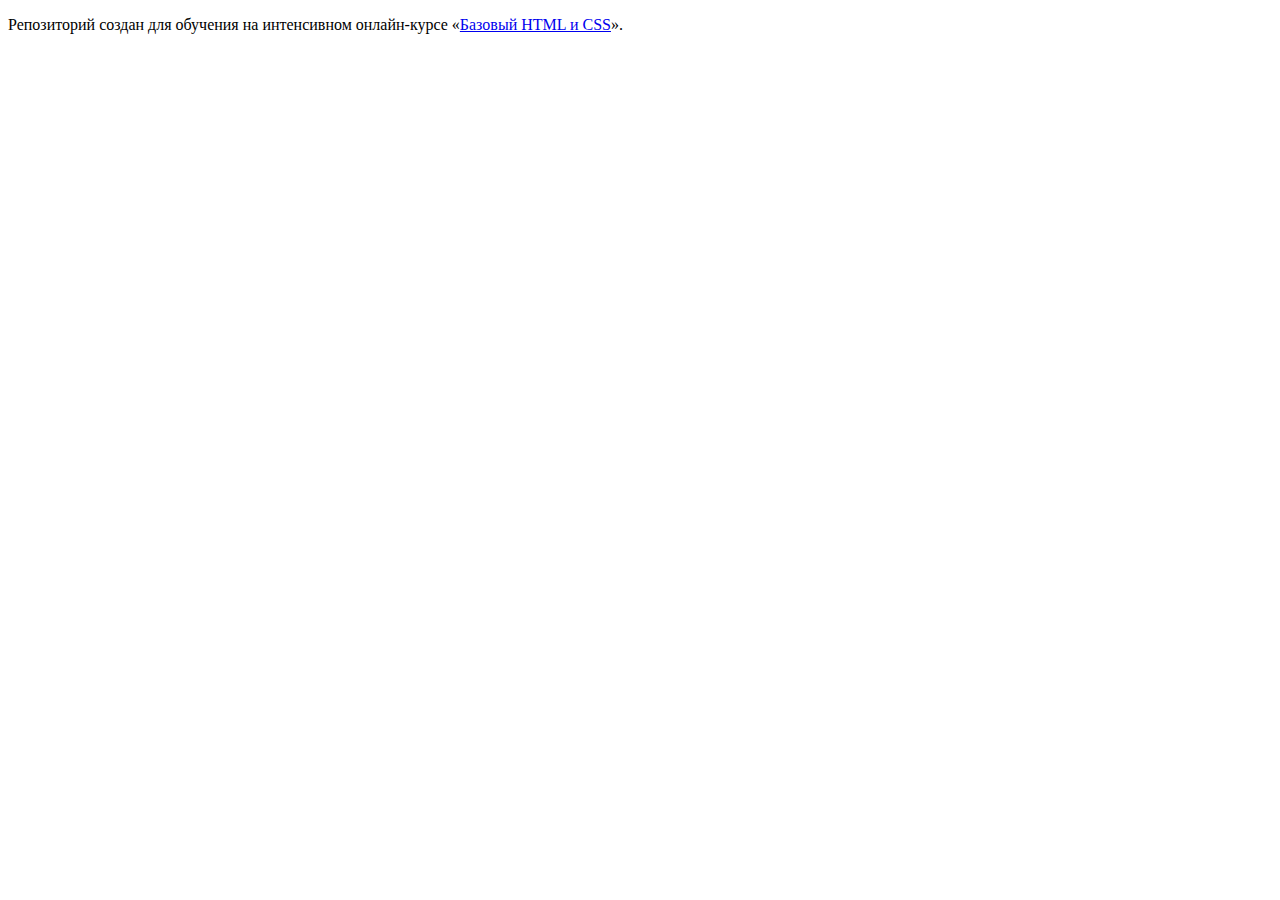
==== index.html @ a971dfdb ":hatching_chick:" ====
<!DOCTYPE html>
<html lang="ru">
  <head>
    <meta charset="utf-8">
    <title>HTML Academy: Глейси</title>
  </head>
  <body>

    <p>Репозиторий создан для обучения на интенсивном онлайн‑курсе «<a href="https://htmlacademy.ru/intensive/htmlcss">Базовый HTML и CSS</a>».</p>

  </body>
</html>
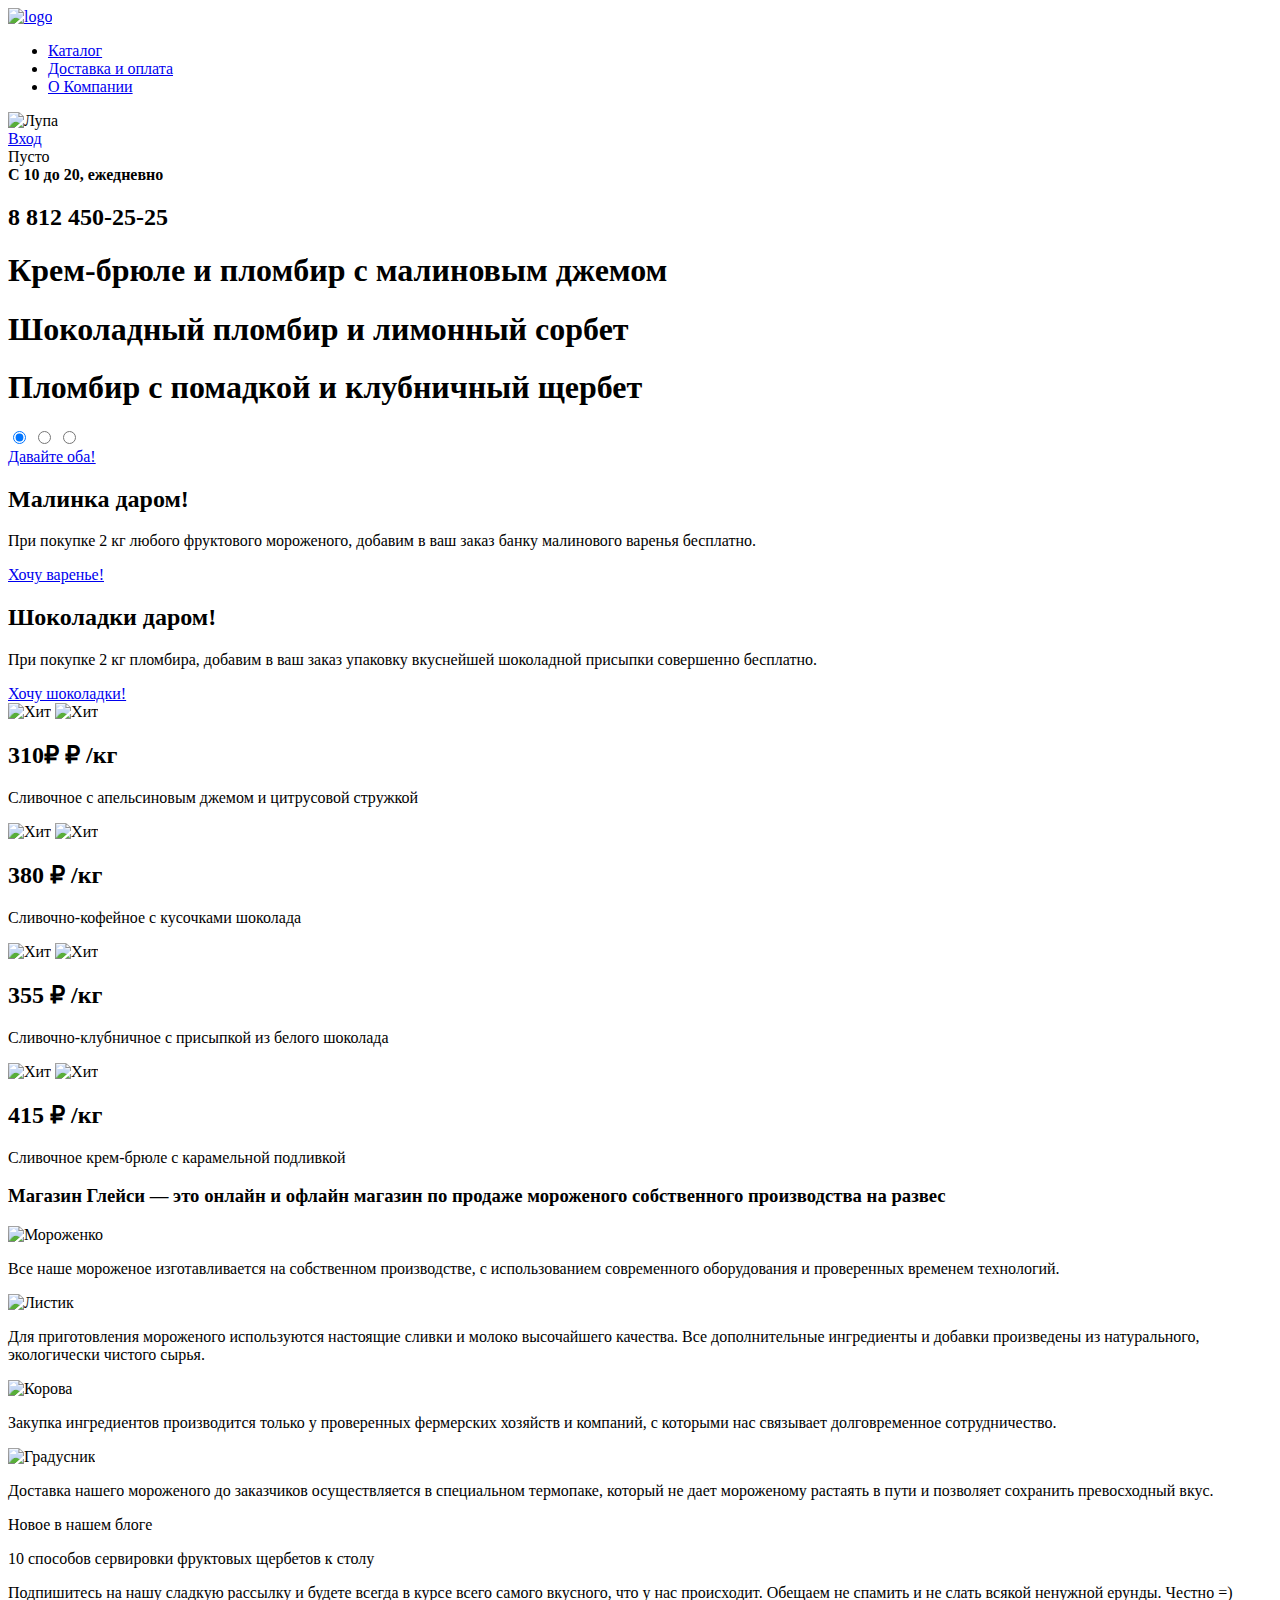
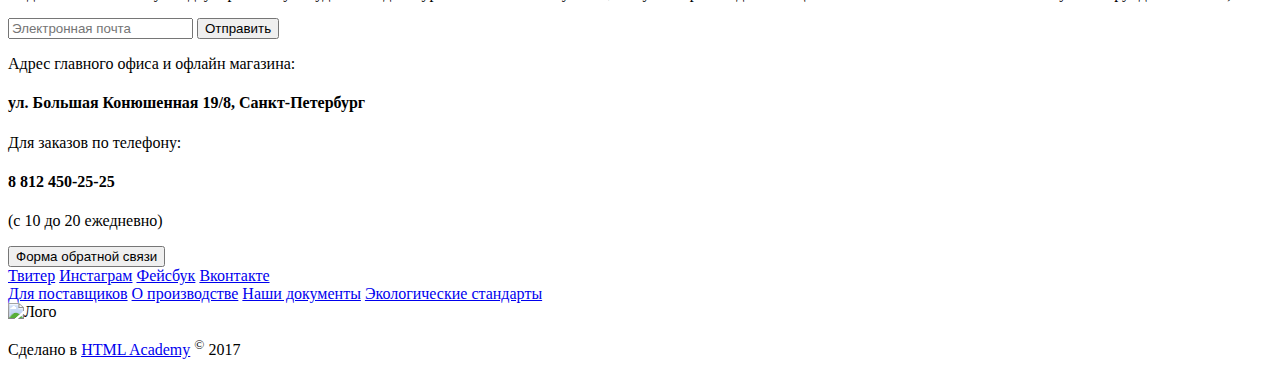
==== commit a734fa0c: "Rename file main-index.html" ====
--- a/index.html
+++ b/index.html
@@ -1,12 +1,157 @@
 <!DOCTYPE html>
-<html lang="ru">
+<html>
   <head>
     <meta charset="utf-8">
-    <title>HTML Academy: Глейси</title>
+    <title>Глейси</title>
+    <link rel="stylesheet" href="/css/gllcy-index.css">
   </head>
   <body>
-
-    <p>Репозиторий создан для обучения на интенсивном онлайн‑курсе «<a href="https://htmlacademy.ru/intensive/htmlcss">Базовый HTML и CSS</a>».</p>
-
+    <header class="main-menu-panel">
+    <div class="menu-catolog">
+      <div class="logo-a">
+        <a href="/Users/sasha/Projects/220629-gllacy/main-index.html">
+          <img src="/Users/sasha/Downloads/gllacy/Logo.png" alt="logo">
+        </a>
+      </div>
+      <ul>
+        <li>
+          <a href="/Users/sasha/Projects/220629-gllacy/catolog.html">Каталог</a>
+        </li>
+        <li>
+          <a href="#">Доставка и оплата</a>
+        </li>
+        <li>
+          <a href="#">О Компании</a>
+        </li>
+      </ul>
+    </div>
+    <div class="user-block">
+      <div class="Magnifier">
+        <img src="http://placehold.it/17x17" alt="Лупа">
+      </div>
+      <div class="login">
+        <a href="#">Вход</a>
+      </div>
+      <div class="Basket">
+        <span class="Basket-span">Пусто</span>
+      </div>
+    </header>
+      <main class="main-info">
+        <div class="container-info">
+          <div class="info">
+            <b>С 10 до 20, ежедневно</b>
+            <h2>8 812 450-25-25</h2>
+          </div>
+          <div class="main-section">
+            <div class="slider-1">
+              <form action="#" method="post">
+                <label for="slide-1" class="slide-1-text slide-off"><h1>Крем-брюле и пломбир с малиновым джемом</h1></label>
+                <label for="slide-2" class="slide-2-text slide-off"><h1>Шоколадный пломбир и лимонный сорбет</h1></label>
+                <label for="slide-3" class="slide-3-text slide-off"><h1>Пломбир с помадкой и клубничный щербет</h1></label>
+                <input type="radio" name="slide-backgound" class="slide-1-radio slide-1-text" id="slide-1" checked>
+                <input type="radio" name="slide-backgound" class="slide-2-radio slide-2-text" id="slide-3">
+                <input type="radio" name="slide-backgound" class="slide-3-radio slide-1-text" id="slide-2">
+              </form>
+            </div>
+            <a href="#">Давайте оба!</a>
+          </div>
+          <div class="stock-section">
+            <section class="raspberry-free">
+              <h2>Малинка даром!</h2>
+              <p>При покупке 2 кг любого фруктового мороженого, добавим в ваш заказ банку малинового варенья бесплатно.</p>
+              <a href="#">Хочу варенье!</a>
+            </section>
+            <section class="chocolate-free">
+              <h2>Шоколадки даром!</h2>
+              <p>При покупке 2 кг пломбира, добавим в ваш заказ упаковку вкуснейшей шоколадной присыпки совершенно бесплатно.</p>
+              <a href="#">Хочу шоколадки!</a>
+            </section>
+          </div>
+          <div class="Hits">
+            <article class="Hit-ice-cream-1">
+              <img src="http://placehold.it/61x61" alt="Хит">
+              <img src="http://placehold.it/267x267" alt="Хит">
+              <h2>310₽ ₽ /кг</h2>
+              <p>Сливочное с апельсиновым джемом и цитрусовой стружкой</p>
+            </article>
+            <article class="Hit-ice-cream-2">
+              <img src="http://placehold.it/61x61" alt="Хит">
+              <img src="http://placehold.it/267x267" alt="Хит">
+              <h2>380 ₽ /кг</h2>
+              <p>Сливочно-кофейное с кусочками шоколада</p>
+            </article>
+            <article class="Hit-ice-cream-3">
+              <img src="http://placehold.it/61x61" alt="Хит">
+              <img src="http://placehold.it/267x267" alt="Хит">
+              <h2>355 ₽ /кг</h2>
+              <p>Сливочно-клубничное с присыпкой из белого шоколада</p>
+            </article>
+            <article class="Hit-ice-cream-4">
+              <img src="http://placehold.it/61x61" alt="Хит">
+              <img src="http://placehold.it/267x267" alt="Хит">
+              <h2>415 ₽ /кг</h2>
+              <p>Сливочное крем-брюле с карамельной подливкой</p>
+            </article>
+          </div>
+          <div class="info-of-the-corporation">
+            <section class="info-of-the-corporation-section">
+              <h3>Магазин Глейси — это онлайн и офлайн магазин по продаже мороженого собственного производства на развес</h3>
+              <img src="http://placehold.it/48x49" alt="Мороженко">
+              <p>Все наше мороженое изготавливается на собственном производстве, с использованием современного оборудования и проверенных временем технологий.</p>
+              <img src="http://placehold.it/48x49" alt="Листик">
+              <p>Для приготовления мороженого используются настоящие сливки и молоко высочайшего качества. Все дополнительные ингредиенты и добавки произведены из натурального, экологически чистого сырья.</p>
+              <img src="http://placehold.it/48x49" alt="Корова">
+              <p>Закупка ингредиентов  производится только у проверенных фермерских хозяйств и компаний, с которыми нас связывает долговременное сотрудничество.</p>
+              <img src="http://placehold.it/48x49" alt="Градусник">
+              <p>Доставка нашего мороженого до заказчиков осуществляется в специальном термопаке, который не дает мороженому растаять в пути и позволяет сохранить превосходный вкус.</p>
+            </section>
+            <section class="new-info">
+              <p>Новое в нашем блоге</p>
+              <h3<a href="#">10  способов сервировки фруктовых щербетов к столу</a></h3>
+            </section>
+            <section class="signature">
+              <p>Подпишитесь на нашу сладкую рассылку и будете всегда в курсе всего самого вкусного, что у нас происходит. Обещаем не спамить и не слать всякой ненужной ерунды. Честно =)</p>
+              <form action="https://echo.htmlacademy.ru/" method="post">
+                <input type="text" name="email" id="email-address" placeholder="Электронная почта">
+                <label for="email-address"></label>
+                <input type="submit" name="go-email" value="Отправить">
+              </section>
+            </div>
+            <div class="map">
+              <div class="address">
+              <p>Адрес главного офиса и офлайн магазина:<p>
+              <h4>ул. Большая Конюшенная 19/8, Санкт-Петербург</h4>
+              <p>Для заказов по телефону:</p>
+              <h4>8 812 450-25-25</h4>
+              <p>(с 10 до 20 ежедневно)</p>
+              <div class="a-btn-h3">
+              <form class="" action="index.html" method="post">
+                <input type="button" name="button-2" value="Форма обратной связи">
+              </form>
+            </div>
+          </div>
+        </div>
+      </div>
+    </main>
+    <footer class="footer-info">
+      <div class="container-footer">
+        <div class="social">
+          <a class="social-btn social-btn-tvit" href="#">Твитер</a>
+          <a class="social-btn social-btn-inst" href="#">Инстаграм</a>
+          <a class="social-btn social-btn-fb" href="#">Фейсбук</a>
+          <a class="social-btn social-btn-vk" href="#">Вконтакте</a>
+        </div>
+        <div class="section-footer-info">
+          <a href="#">Для поставщиков</a>
+          <a href="#">О производстве</a>
+          <a href="#">Наши документы</a>
+          <a href="#">Экологические стандарты</a>
+        </div>
+        <div class="developer">
+          <img src="http://placehold.it/108x38" alt="Лого">
+          <p>Сделано в <a href="https://up.htmlacademy.ru">HTML Academy</a> <sup>©</sup> 2017</p>
+        </div>
+      </div>
+    </footer>
   </body>
 </html>
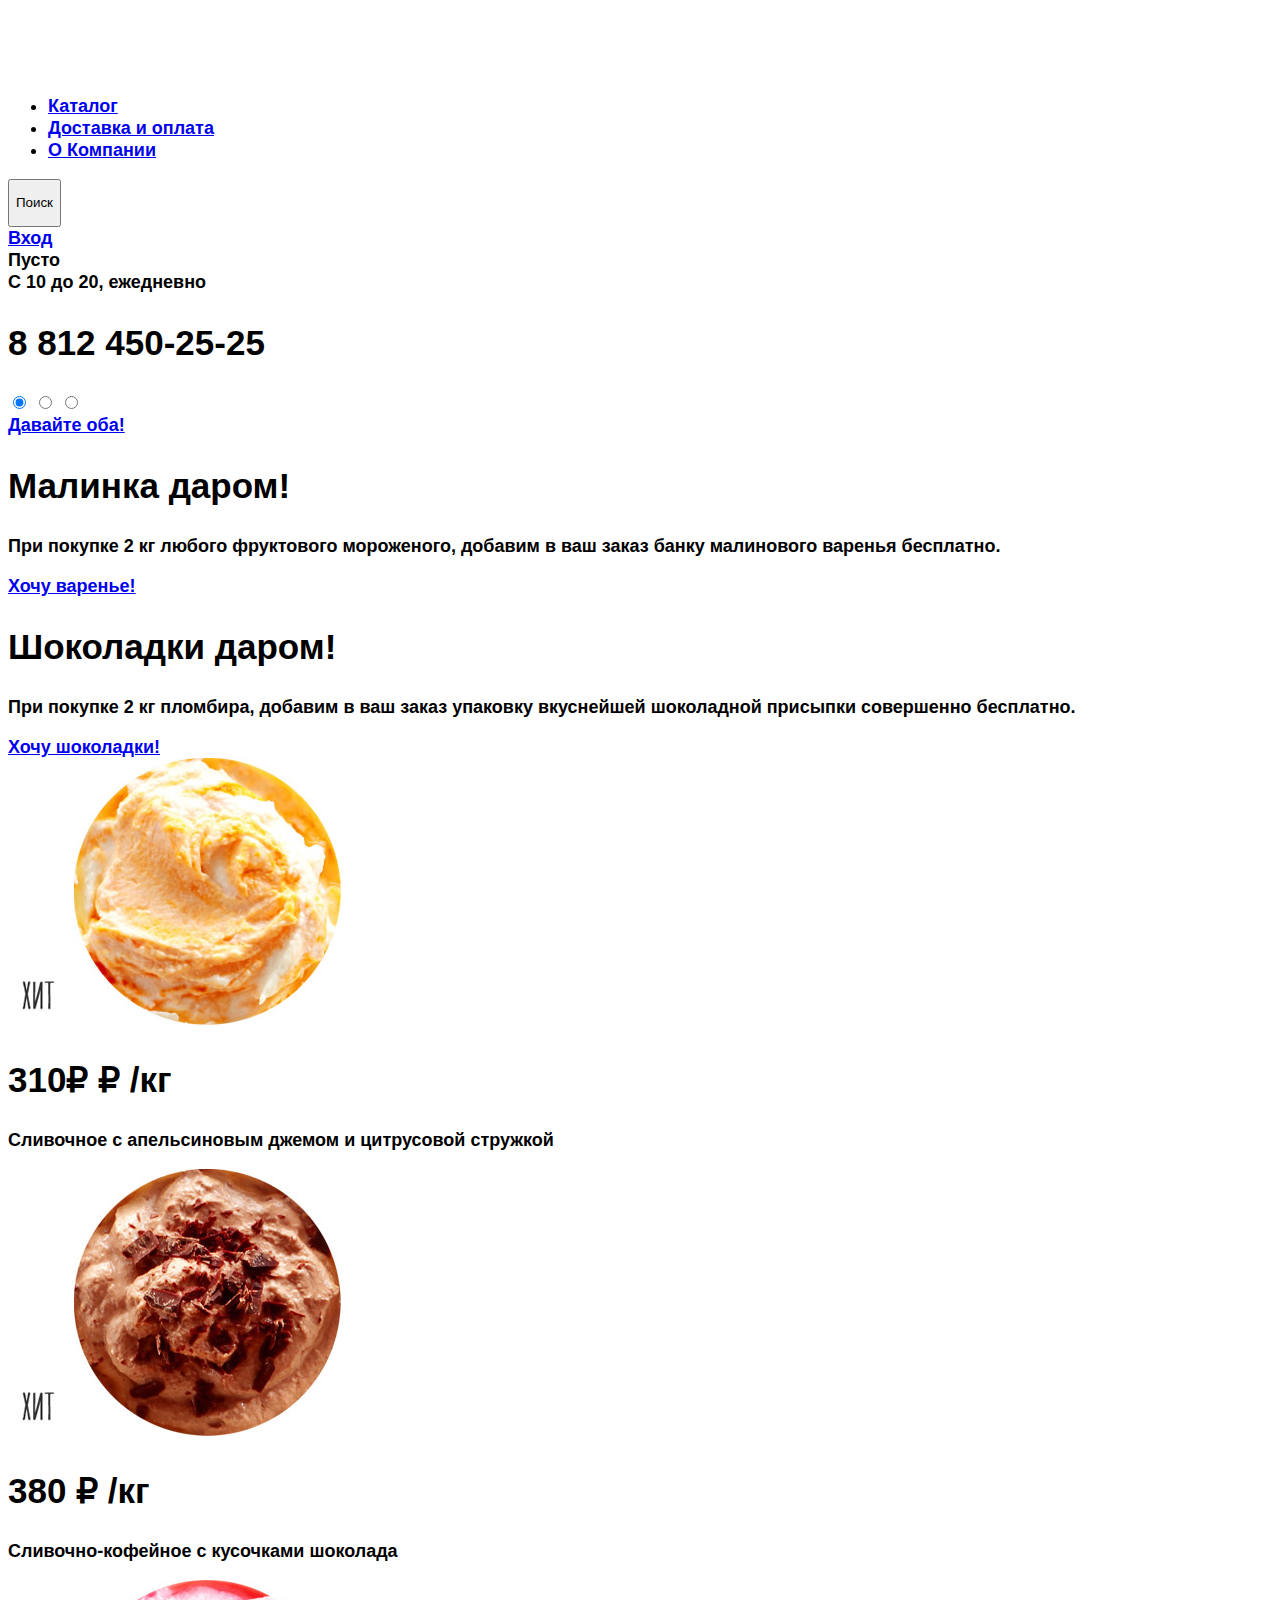
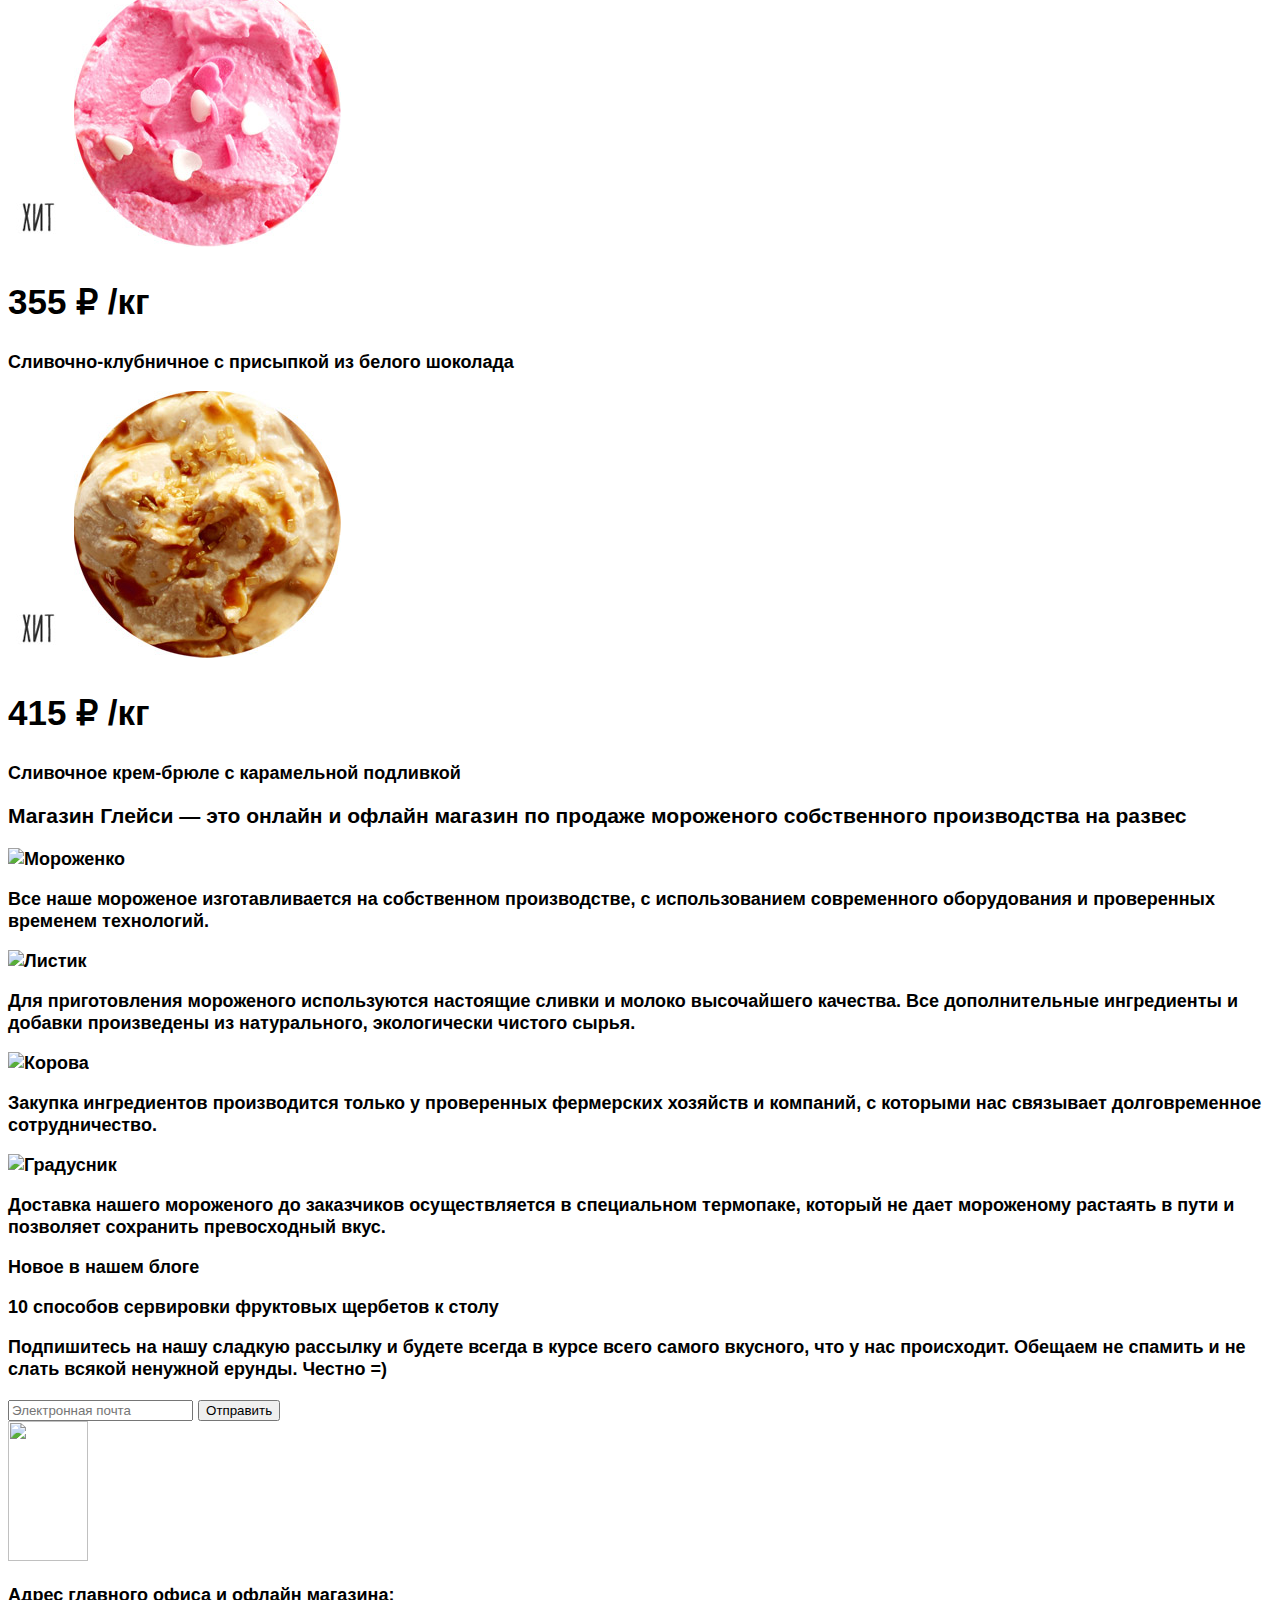
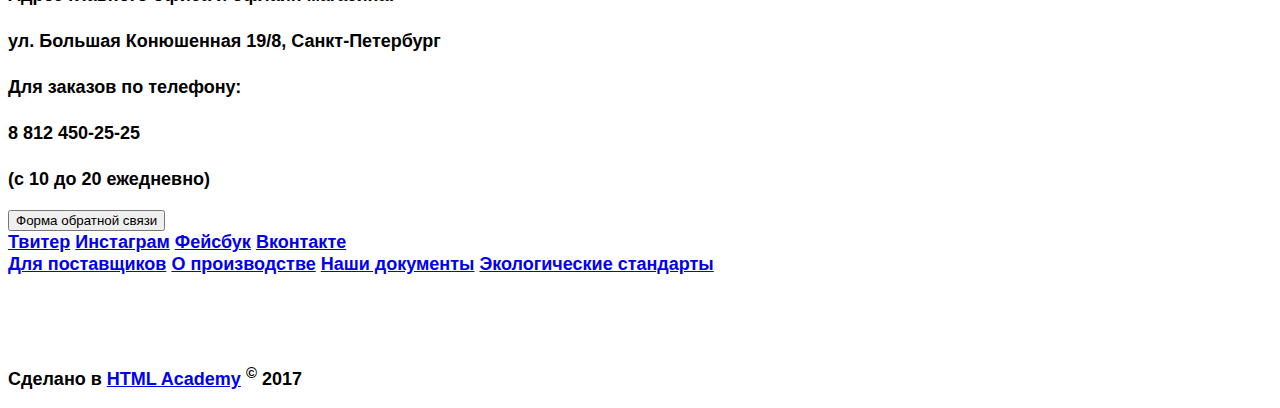
==== commit 0f479112: "Finish lesson 3" ====
--- a/index.html
+++ b/index.html
@@ -3,19 +3,19 @@
   <head>
     <meta charset="utf-8">
     <title>Глейси</title>
-    <link rel="stylesheet" href="/css/gllcy-index.css">
+    <link rel="stylesheet" href="css/style.css">
   </head>
   <body>
     <header class="main-menu-panel">
     <div class="menu-catolog">
       <div class="logo-a">
-        <a href="/Users/sasha/Projects/220629-gllacy/main-index.html">
-          <img src="/Users/sasha/Downloads/gllacy/Logo.png" alt="logo">
+        <a href="index.html">
+          <img src="img/logo.png" alt="logo">
         </a>
       </div>
       <ul>
         <li>
-          <a href="/Users/sasha/Projects/220629-gllacy/catolog.html">Каталог</a>
+          <a href="catolog.html">Каталог</a>
         </li>
         <li>
           <a href="#">Доставка и оплата</a>
@@ -25,10 +25,12 @@
         </li>
       </ul>
     </div>
+    <div class="search">
+      <button type="button" name="button">
+        <p>Поиск</p>
+      </button>
+    </div>
     <div class="user-block">
-      <div class="Magnifier">
-        <img src="http://placehold.it/17x17" alt="Лупа">
-      </div>
       <div class="login">
         <a href="#">Вход</a>
       </div>
@@ -42,19 +44,21 @@
             <b>С 10 до 20, ежедневно</b>
             <h2>8 812 450-25-25</h2>
           </div>
-          <div class="main-section">
-            <div class="slider-1">
-              <form action="#" method="post">
-                <label for="slide-1" class="slide-1-text slide-off"><h1>Крем-брюле и пломбир с малиновым джемом</h1></label>
-                <label for="slide-2" class="slide-2-text slide-off"><h1>Шоколадный пломбир и лимонный сорбет</h1></label>
-                <label for="slide-3" class="slide-3-text slide-off"><h1>Пломбир с помадкой и клубничный щербет</h1></label>
-                <input type="radio" name="slide-backgound" class="slide-1-radio slide-1-text" id="slide-1" checked>
-                <input type="radio" name="slide-backgound" class="slide-2-radio slide-2-text" id="slide-3">
-                <input type="radio" name="slide-backgound" class="slide-3-radio slide-1-text" id="slide-2">
-              </form>
-            </div>
-            <a href="#">Давайте оба!</a>
+          <!-- спасибо за подсказку -->
+          <input type="radio" name="slider" id="input-slide1" checked>
+          <input type="radio" name="slider" id="input-slide2">
+          <input type="radio" name="slider" id="input-slide3">
+          <div class="slider">
+          	<div class="slide" id="slide1"></div>
+          	<div class="slide" id="slide2"></div>
+          	<div class="slide" id="slide3"></div>
+          	<div>
+          		<label for="input-slide1"></label>
+          		<label for="input-slide2"></label>
+          		<label for="input-slide3"></label>
+          	</div>
           </div>
+          <a href="#">Давайте оба!</a>
           <div class="stock-section">
             <section class="raspberry-free">
               <h2>Малинка даром!</h2>
@@ -69,26 +73,26 @@
           </div>
           <div class="Hits">
             <article class="Hit-ice-cream-1">
-              <img src="http://placehold.it/61x61" alt="Хит">
-              <img src="http://placehold.it/267x267" alt="Хит">
+              <img src="img/hit.jpg" width="61" height="61" alt="Хит">
+              <img src="img/1.jpg" width="267" height="267" alt="Хит-мороженое-1">
               <h2>310₽ ₽ /кг</h2>
               <p>Сливочное с апельсиновым джемом и цитрусовой стружкой</p>
             </article>
             <article class="Hit-ice-cream-2">
-              <img src="http://placehold.it/61x61" alt="Хит">
-              <img src="http://placehold.it/267x267" alt="Хит">
+              <img src="img/hit.jpg" width="61" height="61" alt="Хит">
+              <img src="img/2.jpg" width="267" height="267" alt="Хит-мороженое-2">
               <h2>380 ₽ /кг</h2>
               <p>Сливочно-кофейное с кусочками шоколада</p>
             </article>
             <article class="Hit-ice-cream-3">
-              <img src="http://placehold.it/61x61" alt="Хит">
-              <img src="http://placehold.it/267x267" alt="Хит">
+              <img src="img/hit.jpg" width="61" height="61" alt="Хит">
+              <img src="img/3.jpg" width="267" height="267" alt="Хит-мороженое-3">
               <h2>355 ₽ /кг</h2>
               <p>Сливочно-клубничное с присыпкой из белого шоколада</p>
             </article>
             <article class="Hit-ice-cream-4">
-              <img src="http://placehold.it/61x61" alt="Хит">
-              <img src="http://placehold.it/267x267" alt="Хит">
+              <img src="img/hit.jpg" width="61" height="61" alt="Хит">
+              <img src="img/4.jpg" width="267" height="267" alt="Хит-мороженое-4">
               <h2>415 ₽ /кг</h2>
               <p>Сливочное крем-брюле с карамельной подливкой</p>
             </article>
@@ -96,13 +100,13 @@
           <div class="info-of-the-corporation">
             <section class="info-of-the-corporation-section">
               <h3>Магазин Глейси — это онлайн и офлайн магазин по продаже мороженого собственного производства на развес</h3>
-              <img src="http://placehold.it/48x49" alt="Мороженко">
+              <img src="img/ice-cream.jpg" width="49" height="49" alt="Мороженко">
               <p>Все наше мороженое изготавливается на собственном производстве, с использованием современного оборудования и проверенных временем технологий.</p>
-              <img src="http://placehold.it/48x49" alt="Листик">
+              <img src="img/sheet.jpg" width="49" height="49" alt="Листик">
               <p>Для приготовления мороженого используются настоящие сливки и молоко высочайшего качества. Все дополнительные ингредиенты и добавки произведены из натурального, экологически чистого сырья.</p>
-              <img src="http://placehold.it/48x49" alt="Корова">
+              <img src="img/cow.jpg" width="49" height="49" alt="Корова">
               <p>Закупка ингредиентов  производится только у проверенных фермерских хозяйств и компаний, с которыми нас связывает долговременное сотрудничество.</p>
-              <img src="http://placehold.it/48x49" alt="Градусник">
+              <img src="img/thermometer.jpg" width="49" height="49" alt="Градусник">
               <p>Доставка нашего мороженого до заказчиков осуществляется в специальном термопаке, который не дает мороженому растаять в пути и позволяет сохранить превосходный вкус.</p>
             </section>
             <section class="new-info">
@@ -118,24 +122,27 @@
               </section>
             </div>
             <div class="map">
+              <div class="map-pin">
+                <img src="img/pin.png" width="80" height="140">
+              </div>
               <div class="address">
-              <p>Адрес главного офиса и офлайн магазина:<p>
-              <h4>ул. Большая Конюшенная 19/8, Санкт-Петербург</h4>
-              <p>Для заказов по телефону:</p>
-              <h4>8 812 450-25-25</h4>
-              <p>(с 10 до 20 ежедневно)</p>
-              <div class="a-btn-h3">
-              <form class="" action="index.html" method="post">
-                <input type="button" name="button-2" value="Форма обратной связи">
-              </form>
+                <p>Адрес главного офиса и офлайн магазина:<p>
+                <h4>ул. Большая Конюшенная 19/8, Санкт-Петербург</h4>
+                <p>Для заказов по телефону:</p>
+                <h4>8 812 450-25-25</h4>
+                <p>(с 10 до 20 ежедневно)</p>
+                <div class="a-btn-h3">
+                <form class="" action="index.html" method="post">
+                  <input type="button" name="button-2" value="Форма обратной связи">
+                </form>
+              </div>
             </div>
           </div>
         </div>
-      </div>
-    </main>
-    <footer class="footer-info">
-      <div class="container-footer">
-        <div class="social">
+      </main>
+      <footer class="footer-info">
+        <div class="container-footer">
+          <div class="social">
           <a class="social-btn social-btn-tvit" href="#">Твитер</a>
           <a class="social-btn social-btn-inst" href="#">Инстаграм</a>
           <a class="social-btn social-btn-fb" href="#">Фейсбук</a>
@@ -148,7 +155,7 @@
           <a href="#">Экологические стандарты</a>
         </div>
         <div class="developer">
-          <img src="http://placehold.it/108x38" alt="Лого">
+          <img src="img/logo.png" alt="Лого">
           <p>Сделано в <a href="https://up.htmlacademy.ru">HTML Academy</a> <sup>©</sup> 2017</p>
         </div>
       </div>
--- a/css/style.css
+++ b/css/style.css
@@ -0,0 +1,21 @@
+body {
+  font-size: 18px;
+  line-height: 22px;
+  color: #000000;
+  font-weight: bold;
+  font-family: "Roboto", "Arial", sans-serif;
+}
+
+h1 {
+  font-size: 60px;
+  color: #000000;
+  font-weight: bold;
+  line-height: 60px;
+}
+
+h2 {
+  font-size: 35px;
+  color: #000000;
+  font-weight: bold;
+  line-height: 41px;
+}
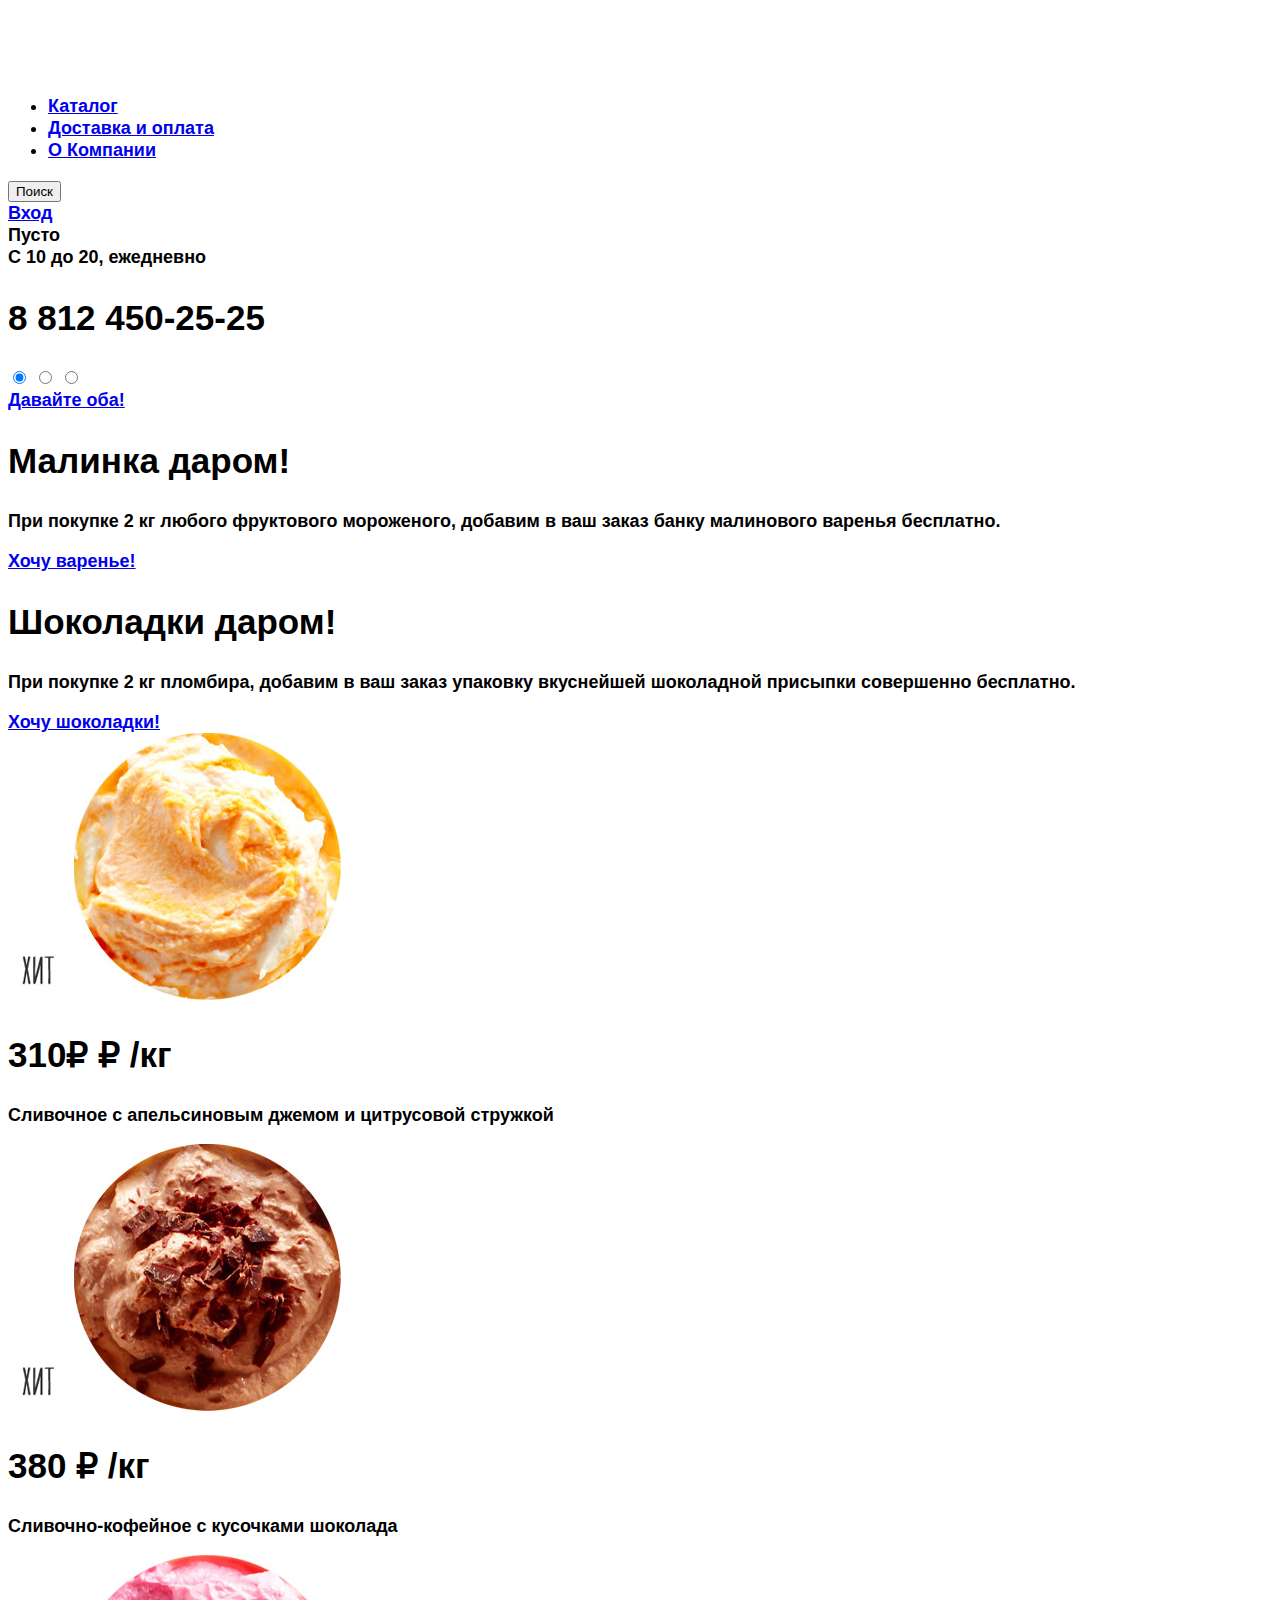
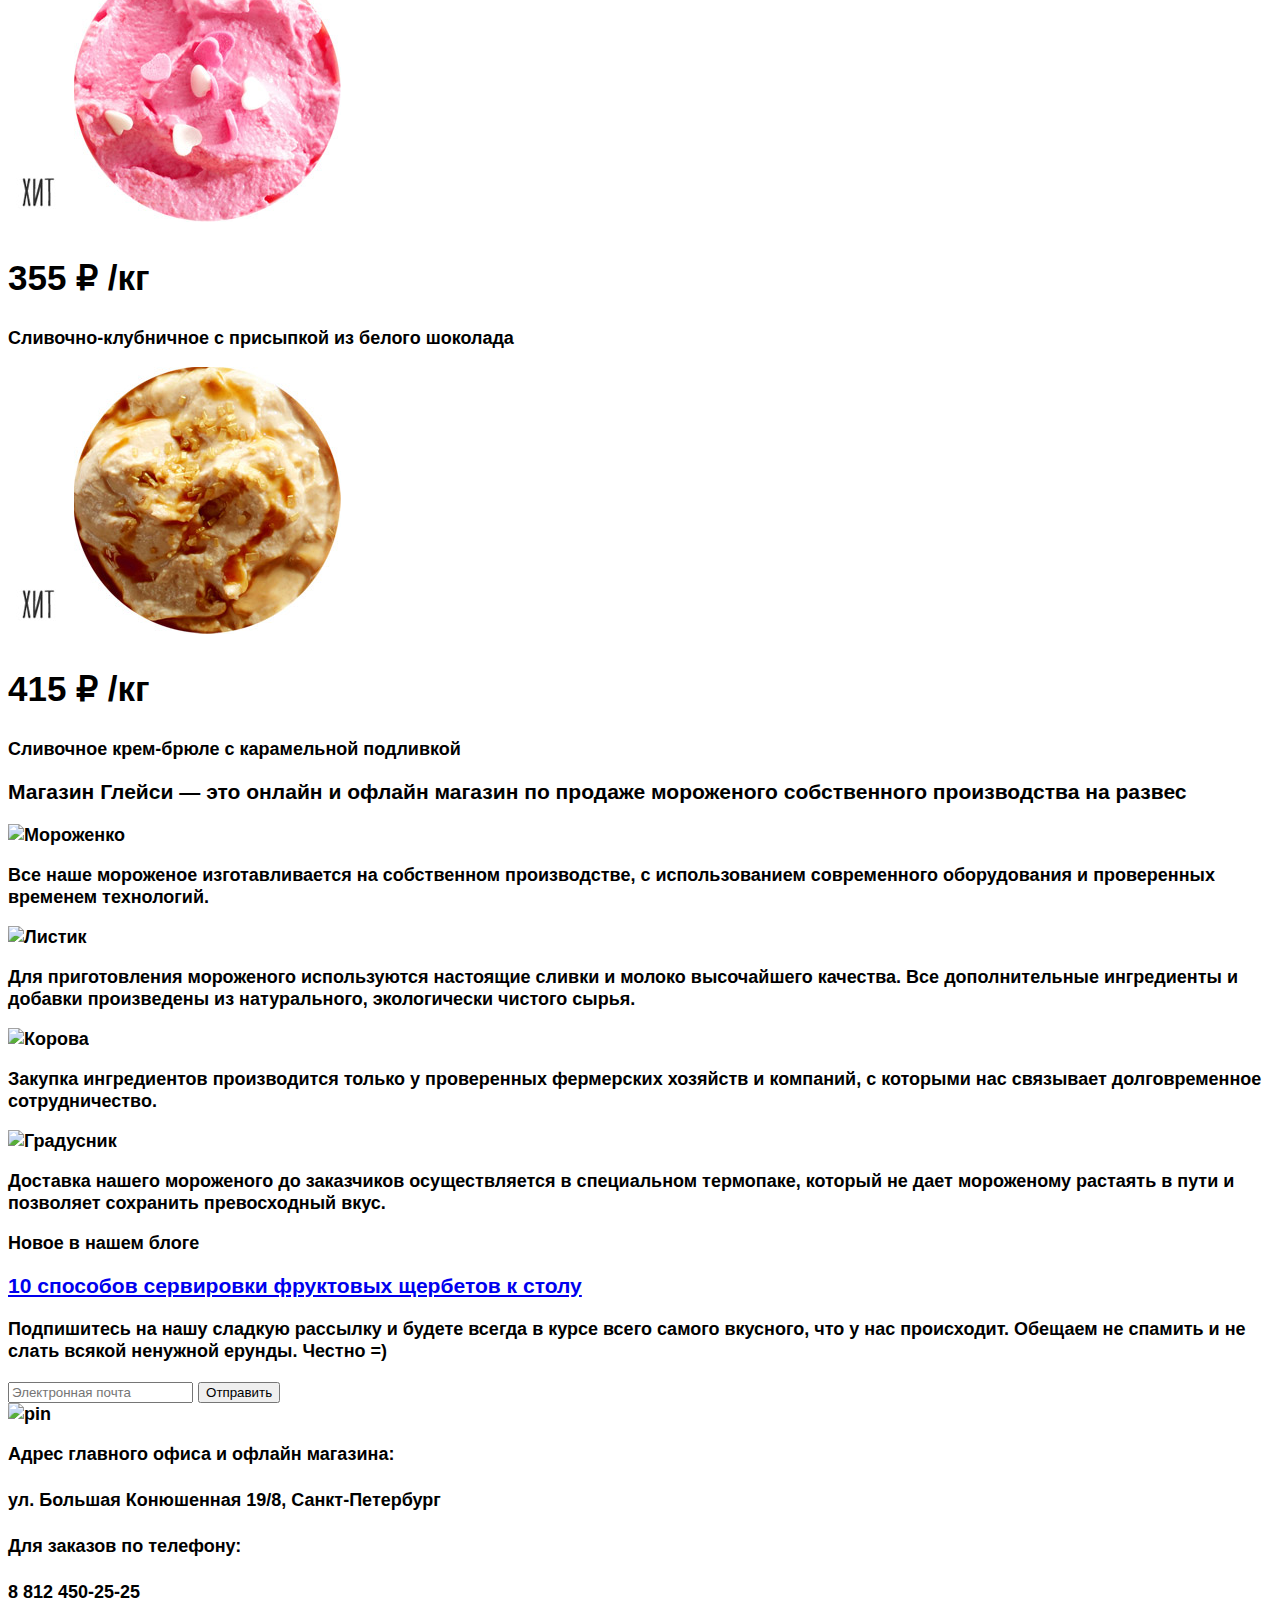
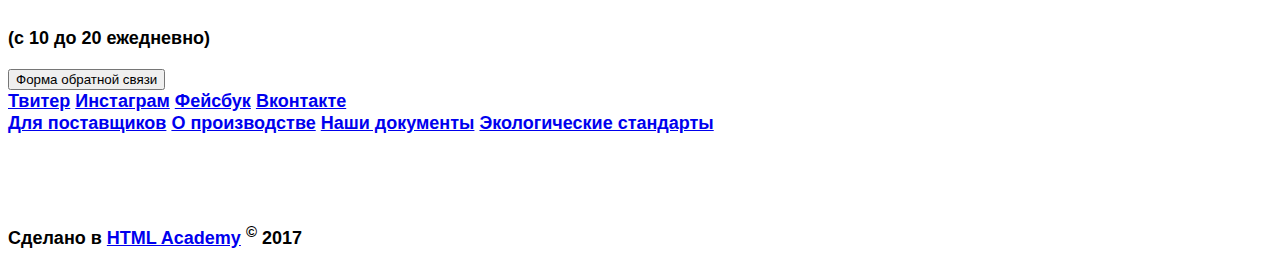
==== commit daf3033a: "Fix errors" ====
--- a/index.html
+++ b/index.html
@@ -1,9 +1,9 @@
 <!DOCTYPE html>
-<html>
+<html lang="ru">
   <head>
     <meta charset="utf-8">
     <title>Глейси</title>
-    <link rel="stylesheet" href="css/style.css">
+    <link type="text/css" rel="stylesheet" href="css/style.css">
   </head>
   <body>
     <header class="main-menu-panel">
@@ -26,9 +26,7 @@
       </ul>
     </div>
     <div class="search">
-      <button type="button" name="button">
-        <p>Поиск</p>
-      </button>
+      <button type="button" name="button">Поиск</button>
     </div>
     <div class="user-block">
       <div class="login">
@@ -37,6 +35,7 @@
       <div class="Basket">
         <span class="Basket-span">Пусто</span>
       </div>
+    </div>
     </header>
       <main class="main-info">
         <div class="container-info">
@@ -111,7 +110,7 @@
             </section>
             <section class="new-info">
               <p>Новое в нашем блоге</p>
-              <h3<a href="#">10  способов сервировки фруктовых щербетов к столу</a></h3>
+              <h3><a href="#">10  способов сервировки фруктовых щербетов к столу</a></h3>
             </section>
             <section class="signature">
               <p>Подпишитесь на нашу сладкую рассылку и будете всегда в курсе всего самого вкусного, что у нас происходит. Обещаем не спамить и не слать всякой ненужной ерунды. Честно =)</p>
@@ -119,11 +118,12 @@
                 <input type="text" name="email" id="email-address" placeholder="Электронная почта">
                 <label for="email-address"></label>
                 <input type="submit" name="go-email" value="Отправить">
+              </form>
               </section>
             </div>
             <div class="map">
               <div class="map-pin">
-                <img src="img/pin.png" width="80" height="140">
+                <img src="img/pin.png" width="80" height="140" alt="pin">
               </div>
               <div class="address">
                 <p>Адрес главного офиса и офлайн магазина:<p>
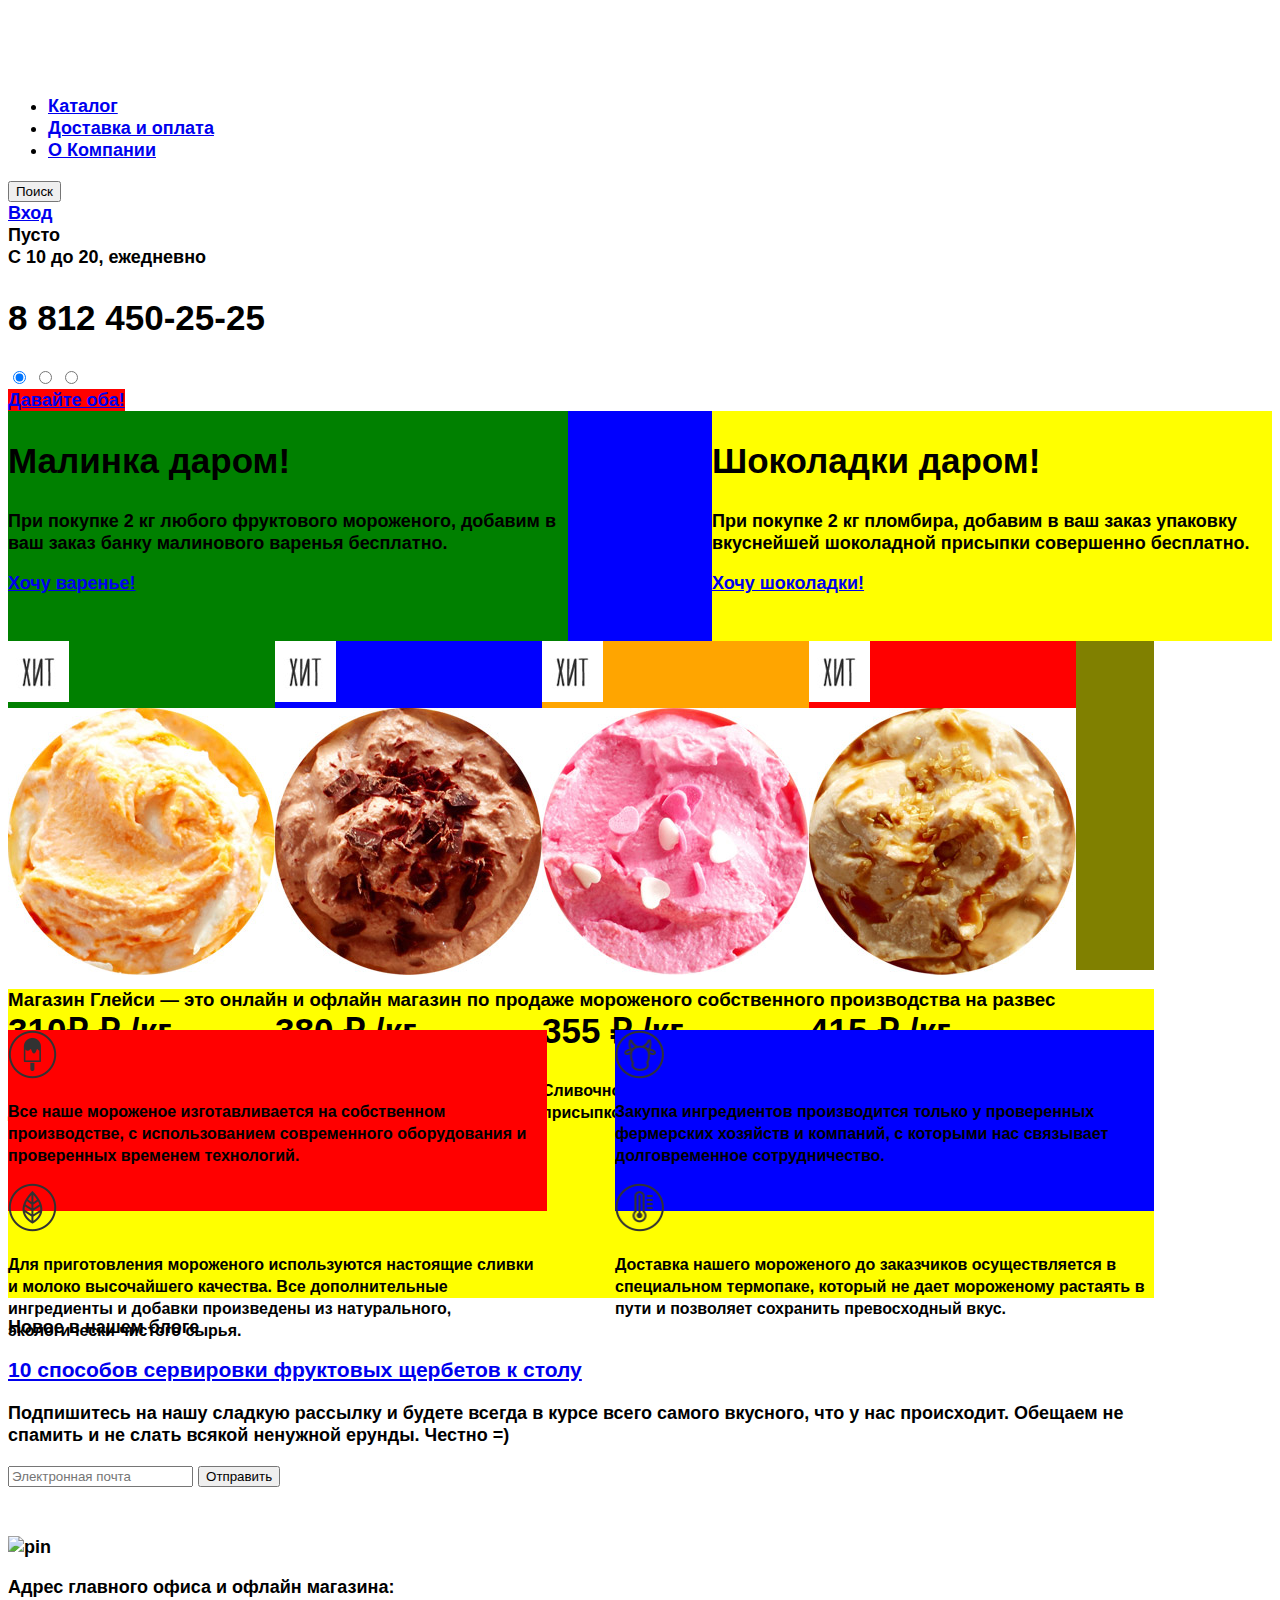
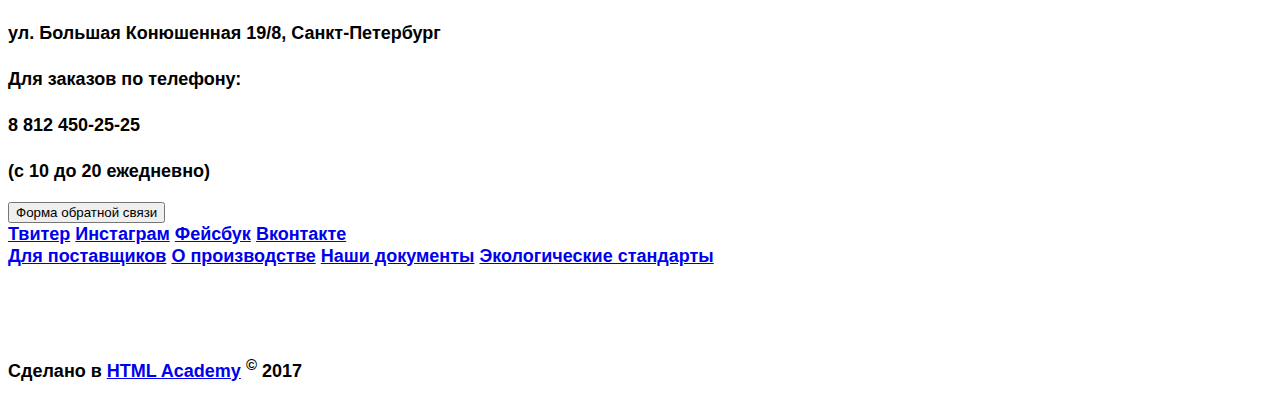
==== commit a852fa37: "Prepare lesson 4" ====
--- a/index.html
+++ b/index.html
@@ -7,107 +7,112 @@
   </head>
   <body>
     <header class="main-menu-panel">
-    <div class="menu-catolog">
-      <div class="logo-a">
-        <a href="index.html">
-          <img src="img/logo.png" alt="logo">
-        </a>
+      <div class="menu-catolog">
+        <div class="logo-a">
+          <a href="index.html">
+            <img src="img/logo.png" alt="logo">
+          </a>
+        </div>
+        <ul>
+          <li>
+            <a href="catolog.html">Каталог</a>
+          </li>
+          <li>
+            <a href="#">Доставка и оплата</a>
+          </li>
+          <li>
+            <a href="#">О Компании</a>
+          </li>
+        </ul>
       </div>
-      <ul>
-        <li>
-          <a href="catolog.html">Каталог</a>
-        </li>
-        <li>
-          <a href="#">Доставка и оплата</a>
-        </li>
-        <li>
-          <a href="#">О Компании</a>
-        </li>
-      </ul>
-    </div>
-    <div class="search">
-      <button type="button" name="button">Поиск</button>
-    </div>
-    <div class="user-block">
-      <div class="login">
-        <a href="#">Вход</a>
+      <div class="search">
+        <button type="button" name="button">Поиск</button>
       </div>
-      <div class="Basket">
-        <span class="Basket-span">Пусто</span>
+      <div class="user-block">
+        <div class="login">
+          <a href="#">Вход</a>
+        </div>
+        <div class="Basket">
+          <span class="Basket-span">Пусто</span>
+        </div>
       </div>
-    </div>
     </header>
-      <main class="main-info">
-        <div class="container-info">
-          <div class="info">
-            <b>С 10 до 20, ежедневно</b>
-            <h2>8 812 450-25-25</h2>
-          </div>
-          <!-- спасибо за подсказку -->
-          <input type="radio" name="slider" id="input-slide1" checked>
-          <input type="radio" name="slider" id="input-slide2">
-          <input type="radio" name="slider" id="input-slide3">
-          <div class="slider">
-          	<div class="slide" id="slide1"></div>
-          	<div class="slide" id="slide2"></div>
-          	<div class="slide" id="slide3"></div>
-          	<div>
-          		<label for="input-slide1"></label>
-          		<label for="input-slide2"></label>
-          		<label for="input-slide3"></label>
-          	</div>
-          </div>
-          <a href="#">Давайте оба!</a>
-          <div class="stock-section">
-            <section class="raspberry-free">
-              <h2>Малинка даром!</h2>
-              <p>При покупке 2 кг любого фруктового мороженого, добавим в ваш заказ банку малинового варенья бесплатно.</p>
-              <a href="#">Хочу варенье!</a>
-            </section>
-            <section class="chocolate-free">
-              <h2>Шоколадки даром!</h2>
-              <p>При покупке 2 кг пломбира, добавим в ваш заказ упаковку вкуснейшей шоколадной присыпки совершенно бесплатно.</p>
-              <a href="#">Хочу шоколадки!</a>
-            </section>
-          </div>
-          <div class="Hits">
-            <article class="Hit-ice-cream-1">
-              <img src="img/hit.jpg" width="61" height="61" alt="Хит">
-              <img src="img/1.jpg" width="267" height="267" alt="Хит-мороженое-1">
-              <h2>310₽ ₽ /кг</h2>
-              <p>Сливочное с апельсиновым джемом и цитрусовой стружкой</p>
-            </article>
-            <article class="Hit-ice-cream-2">
-              <img src="img/hit.jpg" width="61" height="61" alt="Хит">
-              <img src="img/2.jpg" width="267" height="267" alt="Хит-мороженое-2">
-              <h2>380 ₽ /кг</h2>
-              <p>Сливочно-кофейное с кусочками шоколада</p>
-            </article>
-            <article class="Hit-ice-cream-3">
-              <img src="img/hit.jpg" width="61" height="61" alt="Хит">
-              <img src="img/3.jpg" width="267" height="267" alt="Хит-мороженое-3">
-              <h2>355 ₽ /кг</h2>
-              <p>Сливочно-клубничное с присыпкой из белого шоколада</p>
-            </article>
-            <article class="Hit-ice-cream-4">
-              <img src="img/hit.jpg" width="61" height="61" alt="Хит">
-              <img src="img/4.jpg" width="267" height="267" alt="Хит-мороженое-4">
-              <h2>415 ₽ /кг</h2>
-              <p>Сливочное крем-брюле с карамельной подливкой</p>
-            </article>
-          </div>
-          <div class="info-of-the-corporation">
-            <section class="info-of-the-corporation-section">
-              <h3>Магазин Глейси — это онлайн и офлайн магазин по продаже мороженого собственного производства на развес</h3>
-              <img src="img/ice-cream.jpg" width="49" height="49" alt="Мороженко">
+    <main class="main-info">
+      <div class="container-info">
+        <div class="info">
+          <b>С 10 до 20, ежедневно</b>
+          <h2>8 812 450-25-25</h2>
+        </div>
+        <!-- спасибо за подсказку -->
+        <input type="radio" name="slider" id="input-slide1" checked>
+        <input type="radio" name="slider" id="input-slide2">
+        <input type="radio" name="slider" id="input-slide3">
+        <div class="slider">
+        	<div class="slide" id="slide1"></div>
+        	<div class="slide" id="slide2"></div>
+        	<div class="slide" id="slide3"></div>
+        	<div>
+        		<label for="input-slide1"></label>
+        		<label for="input-slide2"></label>
+        		<label for="input-slide3"></label>
+        	</div>
+        </div>
+        <a href="#" class="inline-block">Давайте оба!</a>
+        <div class="stock-section clearfix">
+          <section class="raspberry-free">
+            <h2>Малинка даром!</h2>
+            <p>При покупке 2 кг любого фруктового мороженого, добавим в ваш заказ банку малинового варенья бесплатно.</p>
+            <a href="#">Хочу варенье!</a>
+          </section>
+          <section class="chocolate-free">
+            <h2>Шоколадки даром!</h2>
+            <p>При покупке 2 кг пломбира, добавим в ваш заказ упаковку вкуснейшей шоколадной присыпки совершенно бесплатно.</p>
+            <a href="#">Хочу шоколадки!</a>
+          </section>
+        </div>
+        <div class="Hits clearfix">
+          <article class="Hit-ice-cream-1">
+            <img src="img/hit.jpg" width="61" height="61" alt="Хит">
+            <img src="img/1.jpg" width="267" height="267" alt="Хит-мороженое-1">
+            <h2>310₽ ₽ /кг</h2>
+            <p>Сливочное с апельсиновым джемом и цитрусовой стружкой</p>
+          </article>
+          <article class="Hit-ice-cream-2">
+            <img src="img/hit.jpg" width="61" height="61" alt="Хит">
+            <img src="img/2.jpg" width="267" height="267" alt="Хит-мороженое-2">
+            <h2>380 ₽ /кг</h2>
+            <p>Сливочно-кофейное с кусочками шоколада</p>
+          </article>
+          <article class="Hit-ice-cream-3">
+            <img src="img/hit.jpg" width="61" height="61" alt="Хит">
+            <img src="img/3.jpg" width="267" height="267" alt="Хит-мороженое-3">
+            <h2>355 ₽ /кг</h2>
+            <p>Сливочно-клубничное с присыпкой из белого шоколада</p>
+          </article>
+          <article class="Hit-ice-cream-4">
+            <img src="img/hit.jpg" width="61" height="61" alt="Хит">
+            <img src="img/4.jpg" width="267" height="267" alt="Хит-мороженое-4">
+            <h2>415 ₽ /кг</h2>
+            <p>Сливочное крем-брюле с карамельной подливкой</p>
+          </article>
+        </div>
+        <div class="info-of-the-corporation">
+          <section class="info-of-the-corporation-section clearfix">
+            <h3>Магазин Глейси — это онлайн и офлайн магазин по продаже мороженого собственного производства на развес</h3>
+            <div class="left-content">
+              <img src="img/ice-cream.png" width="49" height="49" alt="Мороженко">
               <p>Все наше мороженое изготавливается на собственном производстве, с использованием современного оборудования и проверенных временем технологий.</p>
-              <img src="img/sheet.jpg" width="49" height="49" alt="Листик">
+              <img src="img/sheet.png" width="49" height="49" alt="Листик">
               <p>Для приготовления мороженого используются настоящие сливки и молоко высочайшего качества. Все дополнительные ингредиенты и добавки произведены из натурального, экологически чистого сырья.</p>
-              <img src="img/cow.jpg" width="49" height="49" alt="Корова">
+            </div>
+            <div class="right-content">
+              <img src="img/cow.png" width="49" height="49" alt="Корова">
               <p>Закупка ингредиентов  производится только у проверенных фермерских хозяйств и компаний, с которыми нас связывает долговременное сотрудничество.</p>
-              <img src="img/thermometer.jpg" width="49" height="49" alt="Градусник">
+              <img src="img/thermometer.png" width="49" height="49" alt="Градусник">
               <p>Доставка нашего мороженого до заказчиков осуществляется в специальном термопаке, который не дает мороженому растаять в пути и позволяет сохранить превосходный вкус.</p>
-            </section>
+            </div>
+          </section>
+          <div class="news-container clearfix">
             <section class="new-info">
               <p>Новое в нашем блоге</p>
               <h3><a href="#">10  способов сервировки фруктовых щербетов к столу</a></h3>
@@ -119,30 +124,31 @@
                 <label for="email-address"></label>
                 <input type="submit" name="go-email" value="Отправить">
               </form>
-              </section>
-            </div>
-            <div class="map">
-              <div class="map-pin">
-                <img src="img/pin.png" width="80" height="140" alt="pin">
-              </div>
-              <div class="address">
-                <p>Адрес главного офиса и офлайн магазина:<p>
-                <h4>ул. Большая Конюшенная 19/8, Санкт-Петербург</h4>
-                <p>Для заказов по телефону:</p>
-                <h4>8 812 450-25-25</h4>
-                <p>(с 10 до 20 ежедневно)</p>
-                <div class="a-btn-h3">
-                <form class="" action="index.html" method="post">
-                  <input type="button" name="button-2" value="Форма обратной связи">
-                </form>
-              </div>
+            </section>
+          </div>
+        </div>
+        <div class="map">
+          <div class="map-pin">
+            <img src="img/pin.png" width="80" height="140" alt="pin">
+          </div>
+          <div class="address">
+            <p>Адрес главного офиса и офлайн магазина:<p>
+            <h4>ул. Большая Конюшенная 19/8, Санкт-Петербург</h4>
+            <p>Для заказов по телефону:</p>
+            <h4>8 812 450-25-25</h4>
+            <p>(с 10 до 20 ежедневно)</p>
+            <div class="a-btn-h3">
+              <form class="" action="index.html" method="post">
+                <input type="button" name="button-2" value="Форма обратной связи">
+              </form>
             </div>
           </div>
         </div>
-      </main>
-      <footer class="footer-info">
-        <div class="container-footer">
-          <div class="social">
+      </div>
+    </main>
+    <footer class="footer-info">
+      <div class="container-footer">
+        <div class="social">
           <a class="social-btn social-btn-tvit" href="#">Твитер</a>
           <a class="social-btn social-btn-inst" href="#">Инстаграм</a>
           <a class="social-btn social-btn-fb" href="#">Фейсбук</a>
--- a/css/style.css
+++ b/css/style.css
@@ -19,3 +19,98 @@
   font-weight: bold;
   line-height: 41px;
 }
+
+.clearfix::after {
+  content: "";
+  display: table;
+  clear: both;
+}
+
+.inline-block {
+  display: inline-block;
+  background-color: red;
+}
+
+.raspberry-free {
+  float: left;
+  width: 560px;
+  height: 230px;
+  background-color: green;
+}
+
+.chocolate-free {
+  float: right;
+  width: 560px;
+  height: 230px;
+  background-color: yellow;
+}
+
+.stock-section {
+    background-color: blue;
+}
+
+.Hit-ice-cream-1 {
+  float: left;
+  width: 267px;
+  height: 324px;
+  background-color: green;
+}
+
+.Hit-ice-cream-2 {
+  float: left;
+  width: 267px;
+  height: 324px;
+  background-color: blue;
+}
+
+.Hit-ice-cream-3 {
+  float: left;
+  width: 267px;
+  height: 324px;
+  background-color: orange;
+}
+
+.Hit-ice-cream-4 {
+  float: left;
+  width: 267px;
+  height: 324px;
+  background-color: red;
+}
+
+/*хит картинку сделать*/
+
+.Hits {
+  background-color: olive;
+  font-size: 16px;
+  min-height: 329px;
+  width: 1146px;
+}
+
+.info-of-the-corporation-section {
+  font-size: 16px;
+  min-height: 309px;
+  width: 1146px;
+  background-color: yellow;
+}
+
+.left-content {
+  float: left;
+  width: 539px;
+  height: 181px;
+  background-color: red;
+}
+
+.right-content {
+  float: right;
+  width: 539px;
+  height: 181px;
+  background-color: blue;
+}
+
+
+
+
+.news-container {
+  width: 1146px;
+  height: 220px;
+}
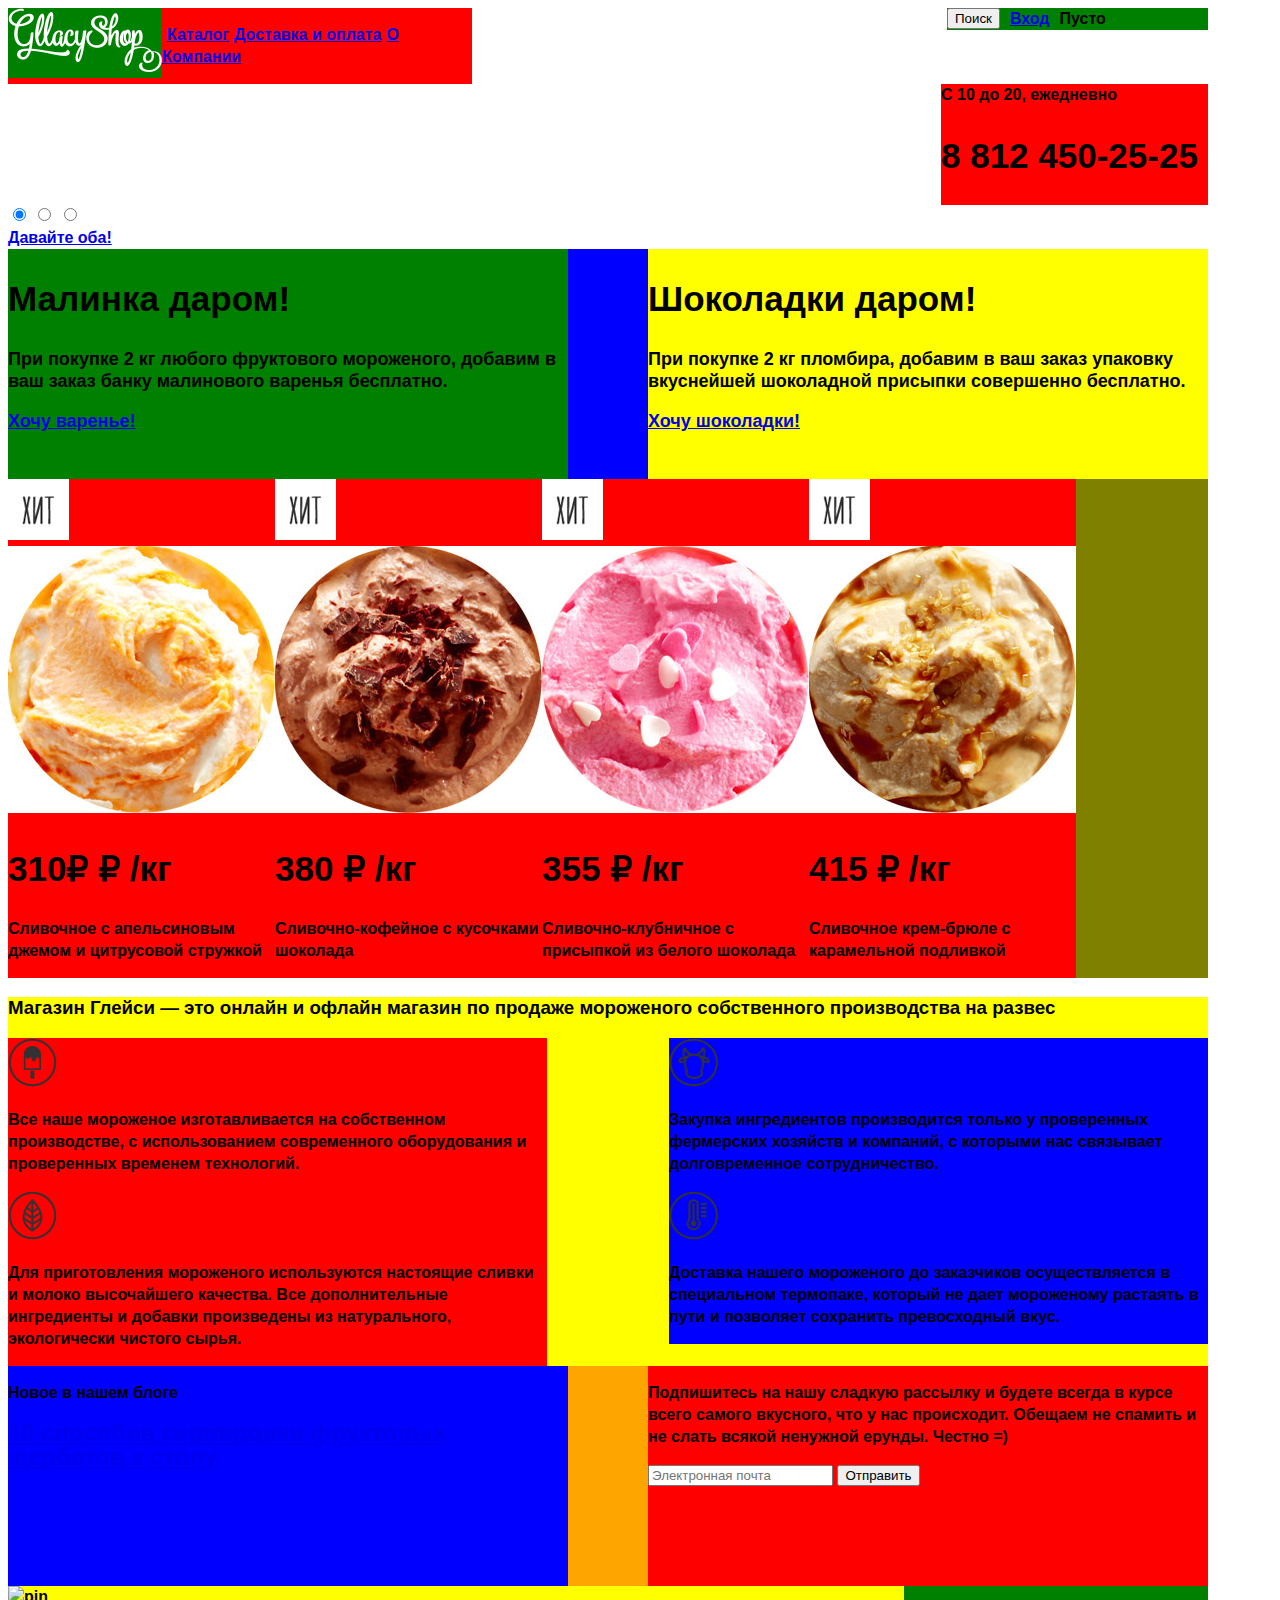
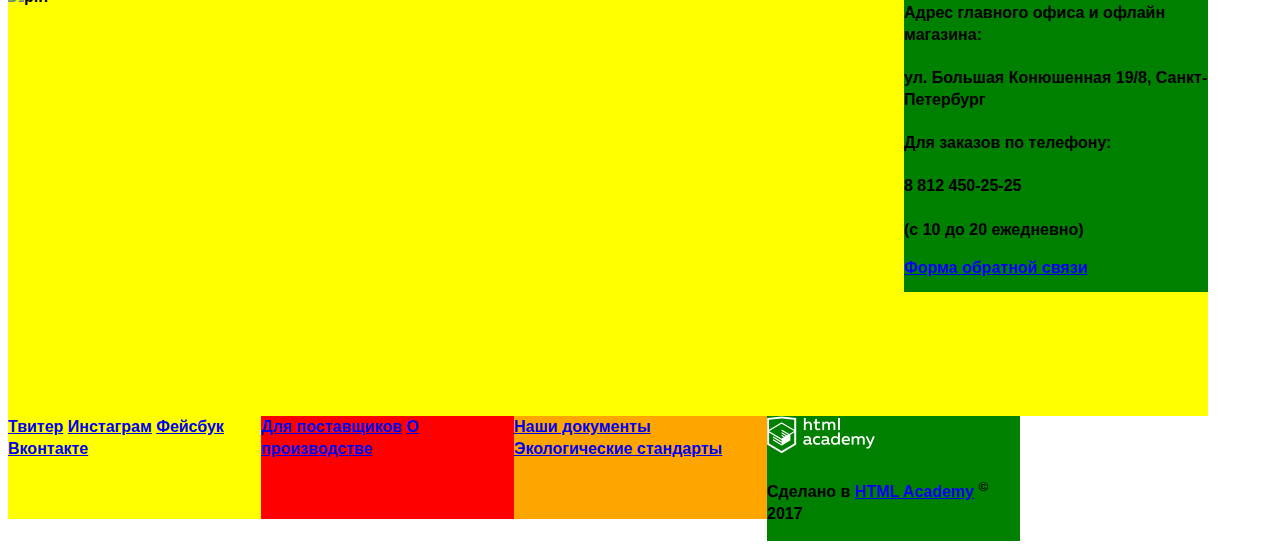
==== commit e379b01e: "Finish lesson 4" ====
--- a/index.html
+++ b/index.html
@@ -6,14 +6,14 @@
     <link type="text/css" rel="stylesheet" href="css/style.css">
   </head>
   <body>
-    <header class="main-menu-panel">
-      <div class="menu-catolog">
+    <header class="main-menu-panel clearfix">
+      <div class="menu-catolog clearfix">
         <div class="logo-a">
           <a href="index.html">
             <img src="img/logo.png" alt="logo">
           </a>
         </div>
-        <ul>
+        <ul class="main-menu">
           <li>
             <a href="catolog.html">Каталог</a>
           </li>
@@ -25,24 +25,28 @@
           </li>
         </ul>
       </div>
-      <div class="search">
-        <button type="button" name="button">Поиск</button>
-      </div>
-      <div class="user-block">
-        <div class="login">
-          <a href="#">Вход</a>
+      <div class="container-right clearfix">
+        <div class="search">
+          <button type="button" name="button">Поиск</button>
         </div>
-        <div class="Basket">
-          <span class="Basket-span">Пусто</span>
+        <div class="user-block">
+          <div class="login">
+            <a href="#">Вход</a>
+          </div>
+          <div class="Basket">
+            <span class="Basket-span">Пусто</span>
+          </div>
         </div>
       </div>
     </header>
     <main class="main-info">
-      <div class="container-info">
+      <div class="container-info clearfix">
         <div class="info">
           <b>С 10 до 20, ежедневно</b>
           <h2>8 812 450-25-25</h2>
         </div>
+      </div>
+      <div class="contaner-slider">
         <!-- спасибо за подсказку -->
         <input type="radio" name="slider" id="input-slide1" checked>
         <input type="radio" name="slider" id="input-slide2">
@@ -58,96 +62,92 @@
         	</div>
         </div>
         <a href="#" class="inline-block">Давайте оба!</a>
-        <div class="stock-section clearfix">
-          <section class="raspberry-free">
-            <h2>Малинка даром!</h2>
-            <p>При покупке 2 кг любого фруктового мороженого, добавим в ваш заказ банку малинового варенья бесплатно.</p>
-            <a href="#">Хочу варенье!</a>
+      </div>
+      <div class="stock-section clearfix">
+        <section class="raspberry-free">
+          <h2>Малинка даром!</h2>
+          <p>При покупке 2 кг любого фруктового мороженого, добавим в ваш заказ банку малинового варенья бесплатно.</p>
+          <a href="#">Хочу варенье!</a>
+        </section>
+        <section class="chocolate-free">
+          <h2>Шоколадки даром!</h2>
+          <p>При покупке 2 кг пломбира, добавим в ваш заказ упаковку вкуснейшей шоколадной присыпки совершенно бесплатно.</p>
+          <a href="#">Хочу шоколадки!</a>
+        </section>
+      </div>
+      <div class="products clearfix">
+        <article class="ice-cream">
+          <img src="img/hit.jpg" width="61" height="61" alt="Хит">
+          <img src="img/1.jpg" width="267" height="267" alt="Хит-мороженое-1">
+          <h2>310₽ ₽ /кг</h2>
+          <p>Сливочное с апельсиновым джемом и цитрусовой стружкой</p>
+        </article>
+        <article class="ice-cream">
+          <img src="img/hit.jpg" width="61" height="61" alt="Хит">
+          <img src="img/2.jpg" width="267" height="267" alt="Хит-мороженое-2">
+          <h2>380 ₽ /кг</h2>
+          <p>Сливочно-кофейное с кусочками шоколада</p>
+        </article>
+        <article class="ice-cream">
+          <img src="img/hit.jpg" width="61" height="61" alt="Хит">
+          <img src="img/3.jpg" width="267" height="267" alt="Хит-мороженое-3">
+          <h2>355 ₽ /кг</h2>
+          <p>Сливочно-клубничное с присыпкой из белого шоколада</p>
+        </article>
+        <article class="ice-cream">
+          <img src="img/hit.jpg" width="61" height="61" alt="Хит">
+          <img src="img/4.jpg" width="267" height="267" alt="Хит-мороженое-4">
+          <h2>415 ₽ /кг</h2>
+          <p>Сливочное крем-брюле с карамельной подливкой</p>
+        </article>
+      </div>
+      <div class="info-of-the-corporation">
+        <section class="info-of-the-corporation-section clearfix">
+          <h3>Магазин Глейси — это онлайн и офлайн магазин по продаже мороженого собственного производства на развес</h3>
+          <div class="left-content">
+            <img src="img/ice-cream.png" width="49" height="49" alt="Мороженко">
+            <p>Все наше мороженое изготавливается на собственном производстве, с использованием современного оборудования и проверенных временем технологий.</p>
+            <img src="img/sheet.png" width="49" height="49" alt="Листик">
+            <p>Для приготовления мороженого используются настоящие сливки и молоко высочайшего качества. Все дополнительные ингредиенты и добавки произведены из натурального, экологически чистого сырья.</p>
+          </div>
+          <div class="right-content">
+            <img src="img/cow.png" width="49" height="49" alt="Корова">
+            <p>Закупка ингредиентов  производится только у проверенных фермерских хозяйств и компаний, с которыми нас связывает долговременное сотрудничество.</p>
+            <img src="img/thermometer.png" width="49" height="49" alt="Градусник">
+            <p>Доставка нашего мороженого до заказчиков осуществляется в специальном термопаке, который не дает мороженому растаять в пути и позволяет сохранить превосходный вкус.</p>
+          </div>
+        </section>
+        <div class="news-container clearfix">
+          <section class="new-info">
+            <p>Новое в нашем блоге</p>
+            <h3><a href="#">10  способов сервировки фруктовых щербетов к столу</a></h3>
           </section>
-          <section class="chocolate-free">
-            <h2>Шоколадки даром!</h2>
-            <p>При покупке 2 кг пломбира, добавим в ваш заказ упаковку вкуснейшей шоколадной присыпки совершенно бесплатно.</p>
-            <a href="#">Хочу шоколадки!</a>
+          <section class="signature">
+            <p>Подпишитесь на нашу сладкую рассылку и будете всегда в курсе всего самого вкусного, что у нас происходит. Обещаем не спамить и не слать всякой ненужной ерунды. Честно =)</p>
+            <form action="https://echo.htmlacademy.ru/" method="post">
+              <input type="text" name="email" id="email-address" placeholder="Электронная почта">
+              <label for="email-address"></label>
+              <input type="submit" name="go-email" value="Отправить">
+            </form>
           </section>
         </div>
-        <div class="Hits clearfix">
-          <article class="Hit-ice-cream-1">
-            <img src="img/hit.jpg" width="61" height="61" alt="Хит">
-            <img src="img/1.jpg" width="267" height="267" alt="Хит-мороженое-1">
-            <h2>310₽ ₽ /кг</h2>
-            <p>Сливочное с апельсиновым джемом и цитрусовой стружкой</p>
-          </article>
-          <article class="Hit-ice-cream-2">
-            <img src="img/hit.jpg" width="61" height="61" alt="Хит">
-            <img src="img/2.jpg" width="267" height="267" alt="Хит-мороженое-2">
-            <h2>380 ₽ /кг</h2>
-            <p>Сливочно-кофейное с кусочками шоколада</p>
-          </article>
-          <article class="Hit-ice-cream-3">
-            <img src="img/hit.jpg" width="61" height="61" alt="Хит">
-            <img src="img/3.jpg" width="267" height="267" alt="Хит-мороженое-3">
-            <h2>355 ₽ /кг</h2>
-            <p>Сливочно-клубничное с присыпкой из белого шоколада</p>
-          </article>
-          <article class="Hit-ice-cream-4">
-            <img src="img/hit.jpg" width="61" height="61" alt="Хит">
-            <img src="img/4.jpg" width="267" height="267" alt="Хит-мороженое-4">
-            <h2>415 ₽ /кг</h2>
-            <p>Сливочное крем-брюле с карамельной подливкой</p>
-          </article>
+      </div>
+      <div class="map clearfix">
+        <div class="map-pin">
+          <img src="img/pin.png" width="80" height="140" alt="pin">
         </div>
-        <div class="info-of-the-corporation">
-          <section class="info-of-the-corporation-section clearfix">
-            <h3>Магазин Глейси — это онлайн и офлайн магазин по продаже мороженого собственного производства на развес</h3>
-            <div class="left-content">
-              <img src="img/ice-cream.png" width="49" height="49" alt="Мороженко">
-              <p>Все наше мороженое изготавливается на собственном производстве, с использованием современного оборудования и проверенных временем технологий.</p>
-              <img src="img/sheet.png" width="49" height="49" alt="Листик">
-              <p>Для приготовления мороженого используются настоящие сливки и молоко высочайшего качества. Все дополнительные ингредиенты и добавки произведены из натурального, экологически чистого сырья.</p>
-            </div>
-            <div class="right-content">
-              <img src="img/cow.png" width="49" height="49" alt="Корова">
-              <p>Закупка ингредиентов  производится только у проверенных фермерских хозяйств и компаний, с которыми нас связывает долговременное сотрудничество.</p>
-              <img src="img/thermometer.png" width="49" height="49" alt="Градусник">
-              <p>Доставка нашего мороженого до заказчиков осуществляется в специальном термопаке, который не дает мороженому растаять в пути и позволяет сохранить превосходный вкус.</p>
-            </div>
-          </section>
-          <div class="news-container clearfix">
-            <section class="new-info">
-              <p>Новое в нашем блоге</p>
-              <h3><a href="#">10  способов сервировки фруктовых щербетов к столу</a></h3>
-            </section>
-            <section class="signature">
-              <p>Подпишитесь на нашу сладкую рассылку и будете всегда в курсе всего самого вкусного, что у нас происходит. Обещаем не спамить и не слать всякой ненужной ерунды. Честно =)</p>
-              <form action="https://echo.htmlacademy.ru/" method="post">
-                <input type="text" name="email" id="email-address" placeholder="Электронная почта">
-                <label for="email-address"></label>
-                <input type="submit" name="go-email" value="Отправить">
-              </form>
-            </section>
-          </div>
-        </div>
-        <div class="map">
-          <div class="map-pin">
-            <img src="img/pin.png" width="80" height="140" alt="pin">
-          </div>
-          <div class="address">
-            <p>Адрес главного офиса и офлайн магазина:<p>
-            <h4>ул. Большая Конюшенная 19/8, Санкт-Петербург</h4>
-            <p>Для заказов по телефону:</p>
-            <h4>8 812 450-25-25</h4>
-            <p>(с 10 до 20 ежедневно)</p>
-            <div class="a-btn-h3">
-              <form class="" action="index.html" method="post">
-                <input type="button" name="button-2" value="Форма обратной связи">
-              </form>
-            </div>
-          </div>
+        <div class="address">
+          <p>Адрес главного офиса и офлайн магазина:<p>
+          <h4>ул. Большая Конюшенная 19/8, Санкт-Петербург</h4>
+          <p>Для заказов по телефону:</p>
+          <h4>8 812 450-25-25</h4>
+          <p>(с 10 до 20 ежедневно)</p>
+          <a href="#">Форма обратной связи</a>
         </div>
       </div>
     </main>
     <footer class="footer-info">
-      <div class="container-footer">
+      <div class="container-footer clearfix">
         <div class="social">
           <a class="social-btn social-btn-tvit" href="#">Твитер</a>
           <a class="social-btn social-btn-inst" href="#">Инстаграм</a>
@@ -155,13 +155,17 @@
           <a class="social-btn social-btn-vk" href="#">Вконтакте</a>
         </div>
         <div class="section-footer-info">
-          <a href="#">Для поставщиков</a>
-          <a href="#">О производстве</a>
-          <a href="#">Наши документы</a>
-          <a href="#">Экологические стандарты</a>
+          <div class="left-a">
+            <a href="#">Для поставщиков</a>
+            <a href="#">О производстве</a>
+          </div>
+          <div class="right-a">
+            <a href="#">Наши документы</a>
+            <a href="#">Экологические стандарты</a>
+          </div>
         </div>
         <div class="developer">
-          <img src="img/logo.png" alt="Лого">
+          <img src="img/logo-html-academy.png" alt="Лого">
           <p>Сделано в <a href="https://up.htmlacademy.ru">HTML Academy</a> <sup>©</sup> 2017</p>
         </div>
       </div>
--- a/css/style.css
+++ b/css/style.css
@@ -1,9 +1,10 @@
 body {
-  font-size: 18px;
+  font-size: 16px;
   line-height: 22px;
   color: #000000;
   font-weight: bold;
   font-family: "Roboto", "Arial", sans-serif;
+  width: 1200px;
 }
 
 h1 {
@@ -26,8 +27,52 @@
   clear: both;
 }
 
-.inline-block {
-  display: inline-block;
+.logo-a {
+  float: left;
+  background-color: green;
+}
+
+li {
+  list-style: none;
+}
+
+.main-menu li:nth-child(1) {
+  float: left;
+  margin-right: 5px;
+  margin-left: 5px;
+}
+
+.main-menu li:nth-child(2) {
+  float: left;
+  margin-right: 5px;
+}
+
+.main-menu li:nth-child(2) {
+  float: left;
+}
+
+.menu-catolog {
+  float: left;
+  min-height: 1em;
+  width: 29em;
+  background-color: red;
+}
+/*случайно получил решение*/
+.container-right {
+  float: right;
+  background-color: green;
+  width: 261px;
+}
+
+.container-right * {
+  float: left;
+  margin-right: 5px;
+}
+
+.info {
+  float: right;
+  width: 267px;
+  min-height: 35px;
   background-color: red;
 }
 
@@ -36,6 +81,7 @@
   width: 560px;
   height: 230px;
   background-color: green;
+  font-size: 18px;
 }
 
 .chocolate-free {
@@ -43,74 +89,184 @@
   width: 560px;
   height: 230px;
   background-color: yellow;
+  font-size: 18px;
 }
 
 .stock-section {
     background-color: blue;
-}
-
-.Hit-ice-cream-1 {
+    width: auto;
+}
+
+.ice-cream {
   float: left;
   width: 267px;
-  height: 324px;
-  background-color: green;
-}
-
-.Hit-ice-cream-2 {
-  float: left;
-  width: 267px;
-  height: 324px;
-  background-color: blue;
-}
-
-.Hit-ice-cream-3 {
-  float: left;
-  width: 267px;
-  height: 324px;
-  background-color: orange;
-}
-
-.Hit-ice-cream-4 {
-  float: left;
-  width: 267px;
-  height: 324px;
-  background-color: red;
-}
-
-/*хит картинку сделать*/
-
-.Hits {
+  min-height: 324px;
+  background-color: red;
+}
+
+.products {
   background-color: olive;
   font-size: 16px;
   min-height: 329px;
-  width: 1146px;
+  width: auto;
 }
 
 .info-of-the-corporation-section {
   font-size: 16px;
   min-height: 309px;
-  width: 1146px;
+  width: auto;
   background-color: yellow;
 }
 
 .left-content {
   float: left;
   width: 539px;
-  height: 181px;
-  background-color: red;
+  min-height: 181px;
+  background-color: red;
+}
+
+.new-info a {
+  font-size: 24px;
 }
 
 .right-content {
   float: right;
   width: 539px;
-  height: 181px;
+  min-height: 181px;
   background-color: blue;
 }
 
-
-
-
 .news-container {
-  width: 1146px;
-  height: 220px;
-}
+  width: auto;
+  min-height: 220px;
+  background-color: orange;
+}
+
+.new-info {
+  float: left;
+  width: 560px;
+  min-height: 220px;
+  background-color: blue;
+}
+
+.signature {
+  float: right;
+  width: 560px;
+  min-height: 220px;
+  background-color: red;
+}
+
+.map {
+  background-color: yellow;
+  height: 430px;
+  width: auto;
+}
+
+.map-pin {
+  width: 80px;
+  height: 140px;
+  display: inline-block;
+}
+
+.address {
+  float: right;
+  background-color: green;
+  min-height: 306px;
+  width: 304px;
+}
+
+.social {
+  float: left;
+  background-color: yellow;
+  min-height: 103px;
+  width: 253px;
+}
+
+.left-a {
+  float: left;
+  background-color: red;
+  min-height: 103px;
+  width: 253px;
+}
+
+.right-a {
+  float: left;
+  background-color: orange;
+  min-height: 103px;
+  width: 253px;
+}
+
+.developer {
+  float: left;
+  background-color: green;
+  min-height: 103px;
+  width: 253px;
+}
+
+.breadcrumbs {
+  float: left;
+  width: 1200px;
+  min-height: 1em;
+  background-color: #42f4f1;
+}
+
+.breadcrumbs li::after {
+  content: " » "
+}
+
+.breadcrumbs li.none-list-style::after {
+  content: ""
+}
+
+.breadcrumbs li {
+  float: left;
+  margin-right: 5px;
+}
+
+.paginator {
+  float: right;
+  width: auto;
+  min-height: 1em;
+  background-color: yellow;
+}
+
+.select-block {
+  float: left;
+  width: auto;
+  background-color: blue;
+  min-height: 1em;
+  margin-right: 5px;
+}
+
+.range-1 {
+  float: left;
+  width: auto;
+  min-height: 1em;
+  background-color: yellow;
+  margin-right: 5px;
+}
+
+.radio-1 {
+  float: left;
+  width: auto;
+  min-height: 1em;
+  background-color: orange;
+  margin-right: auto;
+}
+
+.checkbox-1 {
+  float: left;
+  width: auto;
+  min-height: 1em;
+  background-color: red;
+  margin-right: 5px;
+}
+
+.select-1-address {
+  width: 860px;
+}
+
+.submit-1 {
+  float: left;
+  margin-left: 5px;
+}
